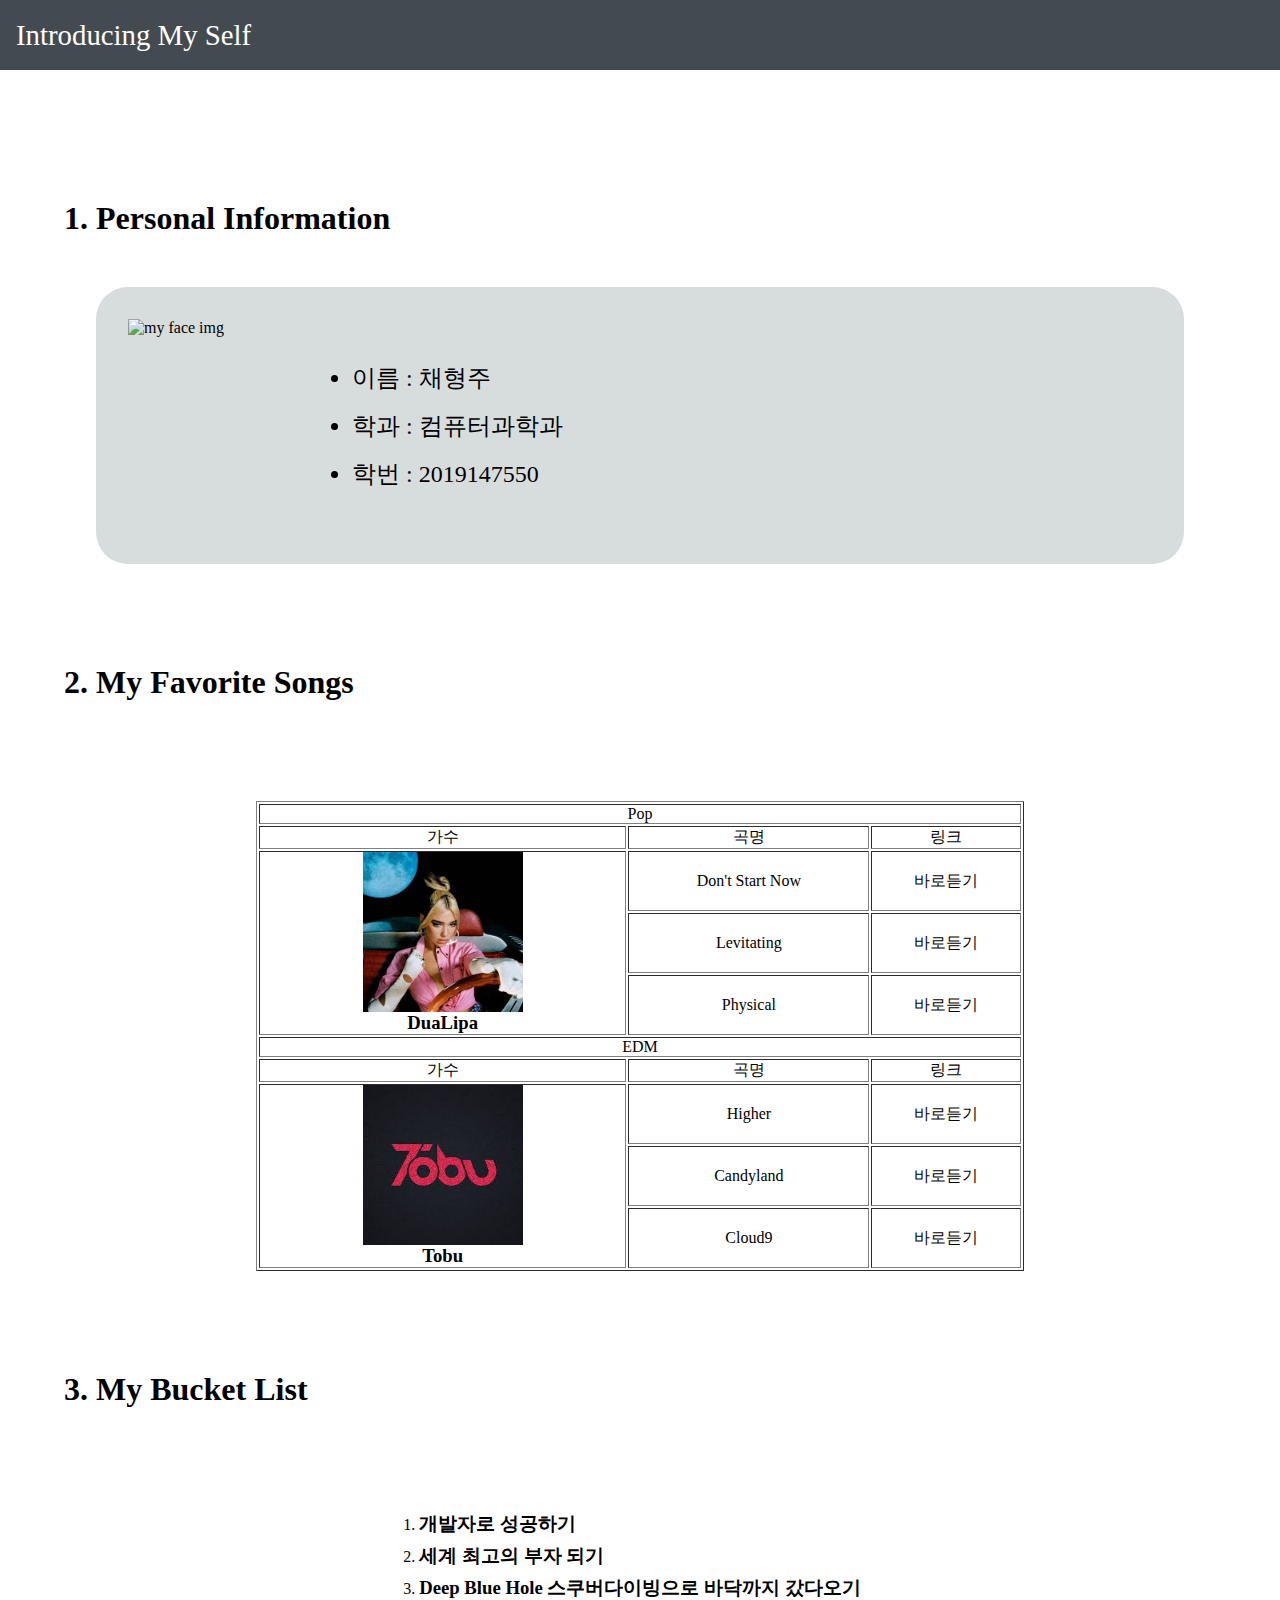
==== LAB1/index.html @ 995054ab "lab1 submit" ====
<!DOCTYPE html>
<html lang="en">
<head>
    <meta charset="UTF-8">
    <meta http-equiv="X-UA-Compatible" content="IE=edge">
    <meta name="viewport" content="width=device-width, initial-scale=1.0">
    <link rel="stylesheet" href="index.css">
    <title>LAB1</title>
</head>
<body>
    <div class="outer__container">
        <header class="header">
            <div>Introducing My Self</div>
            
        </header>
        <h1>1. Personal Information</h1>
        <section class="section1">
            <div class="left__col">
                <img src="/images/my_face.jpeg" alt="my face img" width="160" height="213">
            </div>
            <ul class="right__col">
                <li>이름 : 채형주</li>
                <li>학과 : 컴퓨터과학과</li>
                <li>학번 : 2019147550</li>
            </ul>
        </section>
        <h1>2. My Favorite Songs</h1>
        <section class="section2">
            <table class="pop__table" border="1" align="center">
                <tr >
                    <td colspan="3">Pop</td>
                </tr>
                <tr>
                    <td>가수</td>
                    <td>곡명</td>
                    <td >링크</td>
                </tr>
                <tr>
                    <td rowspan="3">
                        <div class="dualipa__container">
                            <img src="images/Gm06laC1.jpeg" alt="dualipa img" width="160" height="160">
                            <h3>DuaLipa</h3>
                        </div>
                    </td>
                    <td>Don't Start Now</td>
                    <td><a href="https://youtu.be/oygrmJFKYZY">바로듣기</a></td>
                </tr>
                <tr>
                    <td>Levitating</td>
                    <td><a href="https://youtu.be/TUVcZfQe-Kw">바로듣기</a></td>
                </tr>
                <tr>
                    <td>Physical</td>
                    <td><a href="https://youtu.be/9HDEHj2yzew">바로듣기</a></td>
                </tr>
                
          
                <tr >
                    <td colspan="3">EDM</td>
                </tr>
                <tr>
                    <td>가수</td>
                    <td>곡명</td>
                    <td >링크</td>
                </tr>
                <tr>
                    <td rowspan="3">
                        <div class="dualipa__container">
                            <img src="images/tobu.jpeg" alt="dualipa img" width="160" height="160">
                            <h3>Tobu</h3>
                        </div>
                    </td>
                    <td>Higher</td>
                    <td><a href="https://youtu.be/blA7epJJaR4">바로듣기</a></td>
                </tr>
                <tr>
                    <td>Candyland</td>
                    <td><a href="https://youtu.be/IIrCDAV3EgI">바로듣기</a></td>
                </tr>
                <tr>
                    <td>Cloud9</td>
                    <td><a href="https://youtu.be/VtKbiyyVZks">바로듣기</a></td>
                </tr>

            </table>

        </section>
        <h1>3. My Bucket List</h1>
        <ol>
            <li><h3>개발자로 성공하기</h4></li>
            <li><h3>세계 최고의 부자 되기</h3></li>
            <li><h3>Deep Blue Hole 스쿠버다이빙으로 바닥까지 갔다오기</h3></li>
        </ol>

    </div>
    
</body>
</html>
---- LAB1/index.css ----
*{
    padding: 0;
    margin: 0;
}
body{
    width: 100vw;
    height: 100vh;
    overflow-y: scroll;
    overflow-x: hidden;
    max-width: 100%;
}

.header {
    width: 100vw;
    height: 70px;
    font-size: 1.8rem;
    position: fixed;
    top: 0;
    color : white;
    background-color: rgb(68, 75, 80);
    display: flex;
    align-items: center;
}
.header > div {
    margin-left: 1rem;
}

.outer__container{
    display: flex;
    width: 100%;
    height: auto;
    flex-direction: column;
    justify-content: center;
    /* border: 4px solid red; */
    align-items: center;
    padding-top: 200px;
   
}
h1{
    align-self: baseline;
    margin-left: 5vw;
}
section{
    margin-bottom: 100px;
}
.section1{
    margin-top: 50px;
    /* width: 100vw; */
    width: 80%;
    display: flex;
    flex-direction: row;
    /* border: 1px solid; */
    background-color: rgb(215, 221, 221);
    padding: 2rem;
    border-radius: 2rem;
    /* box-shadow: 4px 5px rgb(70, 70, 70, 0.8); */
}
.section1 > .left__col{
    display: flex;
    align-items: center;
    justify-content: space-around;
}
/* .section1 > .left__col > img{
    width: 10rem;
    height: calc(10rem / 2320 * 3088);
} */

.section1 > .right__col{
    display: flex;
    flex-direction: column;
    padding-left: 4rem;
    font-size: 1.5rem;
    line-height: 3rem;
    justify-content: center;
}

.pop__table{
    width: 60vw;
    text-align: center;
}
.dualipa__container{
    display: flex;
    flex-direction: column;
    align-items: center;
}

table{
    margin-top: 100px;
}

td > a{
    text-decoration: none;
    color: black;
}
td > a:hover{
    color: gray;
}
ol{
    margin-top: 100px;
}
ol > li{
    text-align: left;
    line-height: 2rem;
}
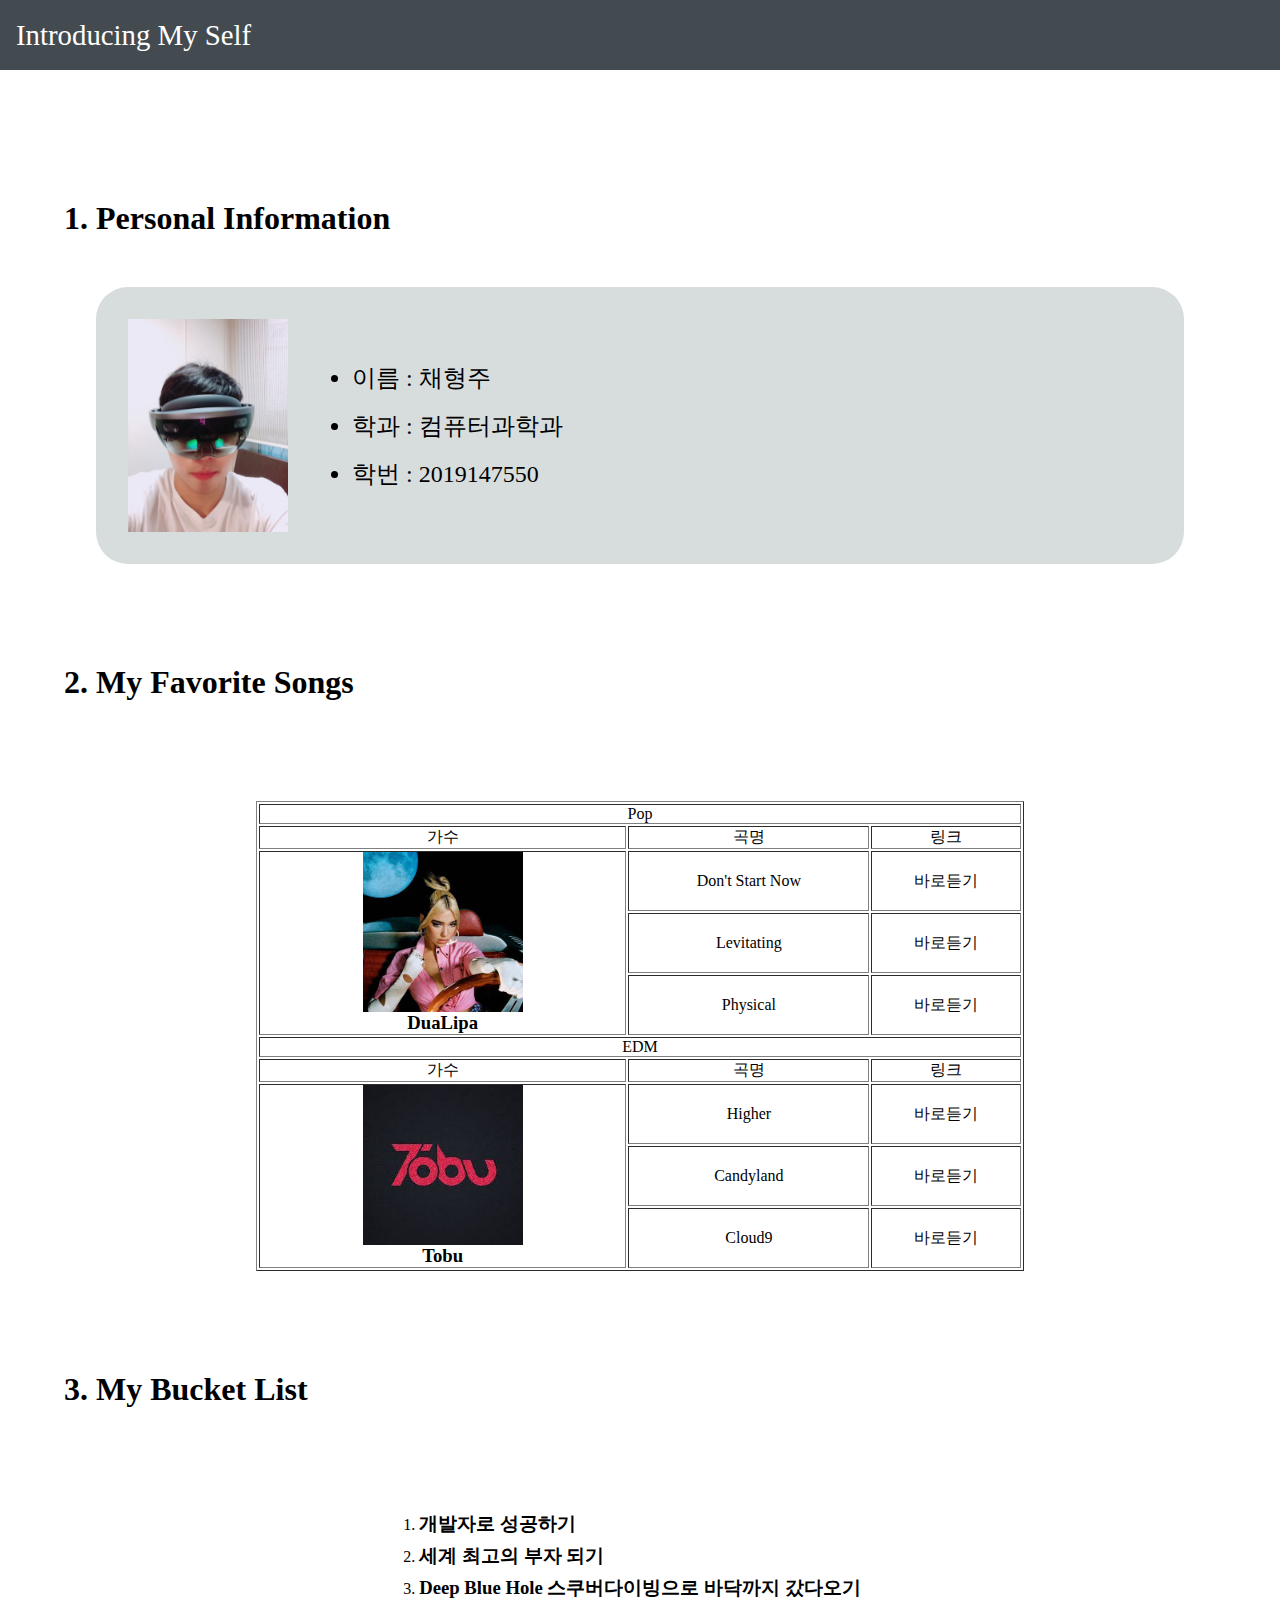
==== commit 78a30477: "path fix" ====
--- a/LAB1/index.html
+++ b/LAB1/index.html
@@ -16,7 +16,7 @@
         <h1>1. Personal Information</h1>
         <section class="section1">
             <div class="left__col">
-                <img src="/images/my_face.jpeg" alt="my face img" width="160" height="213">
+                <img src="images/my_face.jpeg" alt="my face img" width="160" height="213">
             </div>
             <ul class="right__col">
                 <li>이름 : 채형주</li>
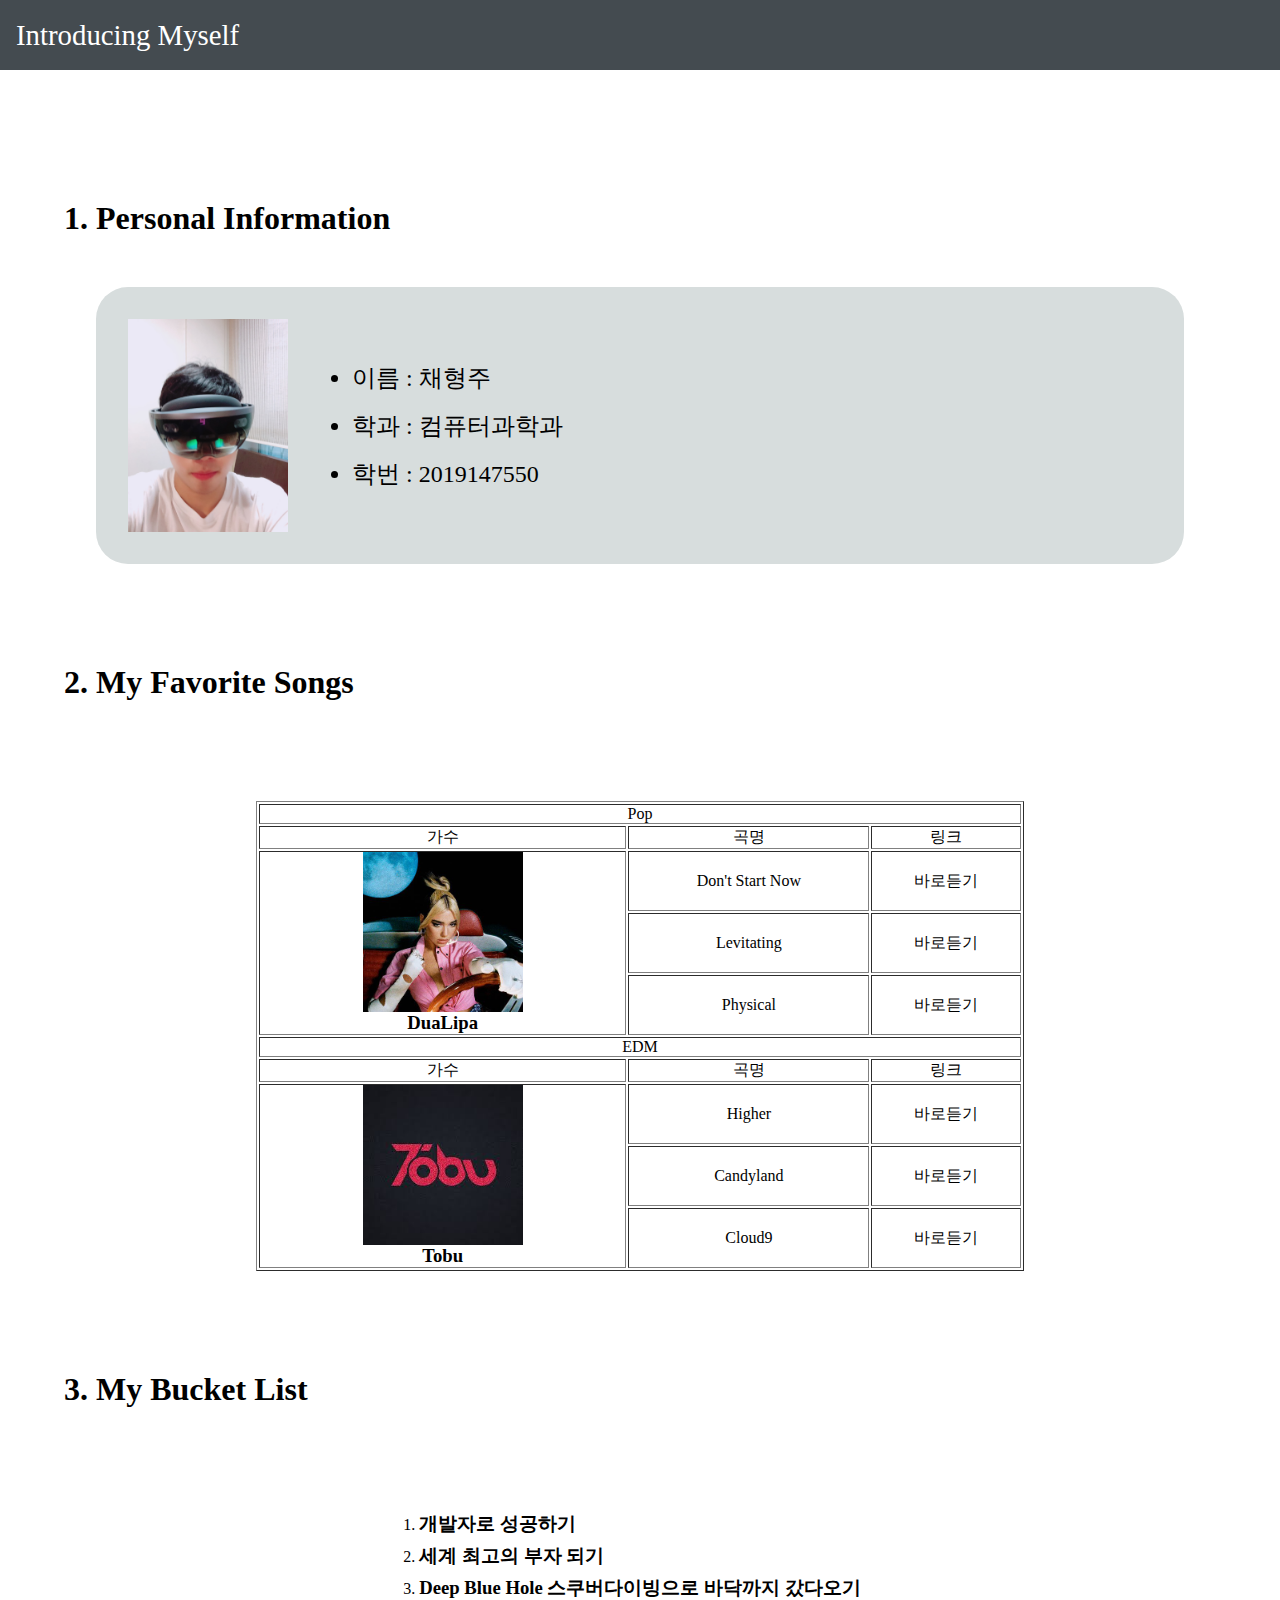
==== commit 72f276f9: "lab1 submit" ====
--- a/LAB1/index.html
+++ b/LAB1/index.html
@@ -10,7 +10,7 @@
 <body>
     <div class="outer__container">
         <header class="header">
-            <div>Introducing My Self</div>
+            <div>Introducing Myself</div>
             
         </header>
         <h1>1. Personal Information</h1>
